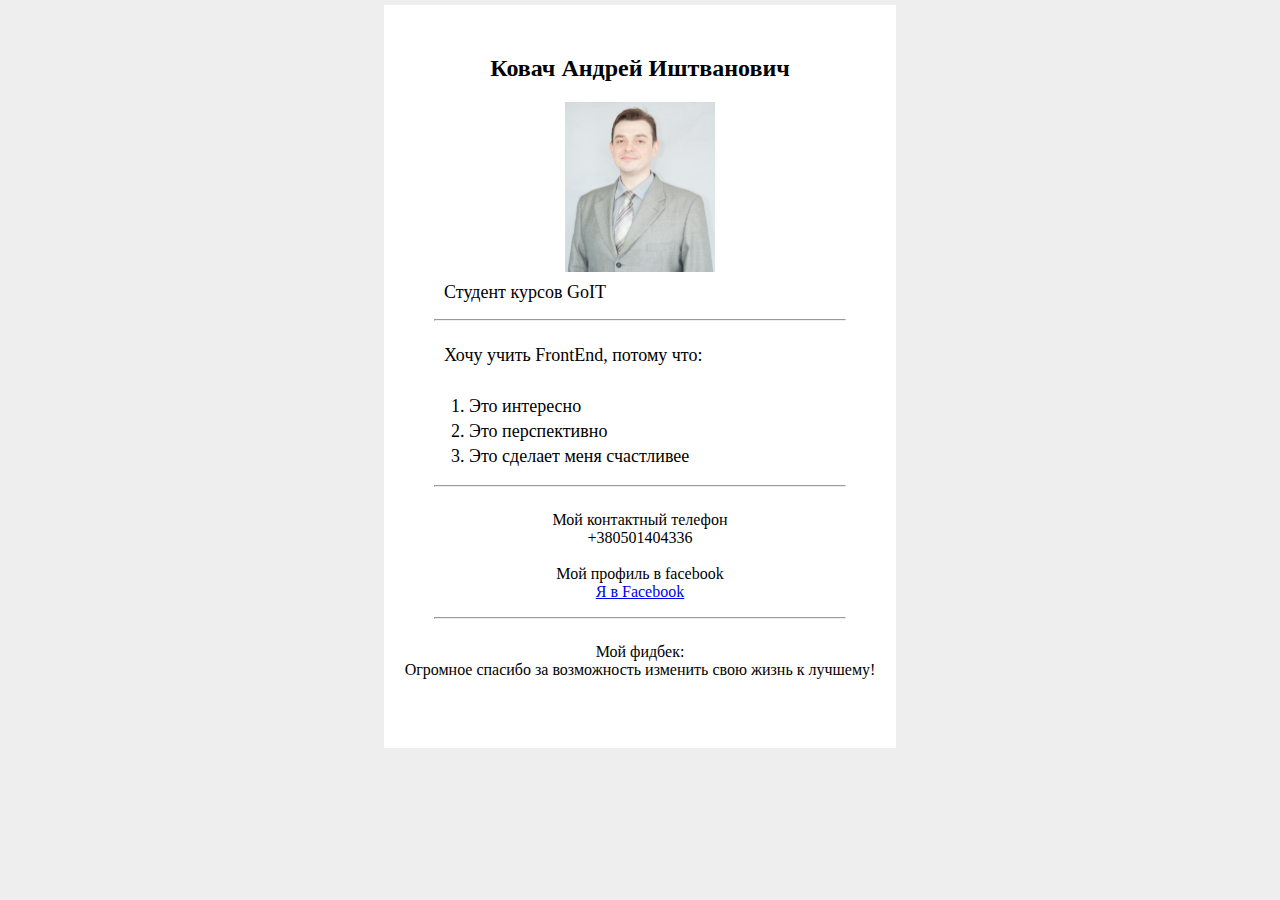
==== Homework 1-2/Andrey-Kovach-homework-1-2.html @ 69b984df "*" ====
<!DOCTYPE html>
<html lang="en">
<head>
  <meta charset="UTF-8">
  <title>HTML.Modul-1-2.HomeWork-1-2</title>
  <link rel="stylesheet" href="css/style.css">
</head>
<body>
    <div class="page-bg"> <!-- страница для резюме -->
    <div class="header">
      <p>Ковач Андрей Иштванович</p>
    </div> <!-- end header -->
    <div class="foto">
      <img src="img/Andrey Kovach.jpg" alt="Foto_Andrey_Kovach" height="170">
    </div> <!-- end foto -->
    <div class="student">
      <p>Студент курсов GoIT</p>
    </div> <!-- end student -->
    <div class="hr_line"> <hr> </div> <!-- line 1 -->
    <div class="skill">
      <p>Хочу учить FrontEnd, потому что:</p>
    </div> <!-- end skill -->

    <div class="skill_list">
      <ol>
        <li>Это интересно</li>
        <li>Это перспективно</li>
        <li>Это сделает меня счастливее</li>
      </ol>
    </div> <!-- end skill_list -->
    <div class="hr_line"> <hr> </div>	<!-- line 2 -->
    <div class="contact">
      <p>Мой контактный телефон</p>
      <p>+380501404336</p>
      <br>
      <p>Мой профиль в facebook</p>
      <a href="https://www.facebook.com/profile.php?id=100006944749359" target="_blank" title="Добро пожаловать на мою страницу">Я в Facebook</a>
    </div>	<!-- end contact -->
    <div class="hr_line"> <hr> </div>	<!-- line 3 -->
    <div class="footer">
        <p>Мой фидбек:</p>
        <p>Огромное спасибо за возможность изменить свою жизнь к лучшему!</p>
    </div> <!-- end footer -->
  </div> <!-- end paper_bg -->
</body>
</html>
---- Homework 1-2/css/style.css ----
* {
    margin: 0;
    padding:0;
  }
  body{
    background-color: #eeeeee;
  }
  .page-bg{
    margin: auto;
    margin-top: 5px;
    text-align: center;
    width: 512px;
    height: 743px;
    background-color: #ffffff;
  }

  .header{
    padding-top: 50px;
    text-align: center;
    font-family: times;
    margin:0;
    font-size: 24px;
    font-weight: bold;
  }


  .foto{
    padding-top: 20px;
    text-align: center;
  }

  .student{
    padding-top: 6px;
    padding-left: 60px;
    text-align: left;
    font-family: times;
    font-size: 18px;
  }

  .hr_line{
    padding: 16px 50px 24px 50px;
    /* padding-top: 16px;
    padding-bottom: 24px;
    padding-left: 50px;
    padding-right: 50px; */
  }

  .skill{
    padding-left: 60px;
    text-align: left;
    font-family: times;
    font-size: 18px;
  }

  .skill_list{
    padding-top: 28px;
    padding-left: 85px;
    text-align: left;
    font-family: times;
    font-size: 18px;
    line-height: 25px;
  }

  .contact .footer{
    padding-left: 60px;
    text-align: left;
    font-family: times;
    font-size: 18px;
    line-height: 25px;
  }
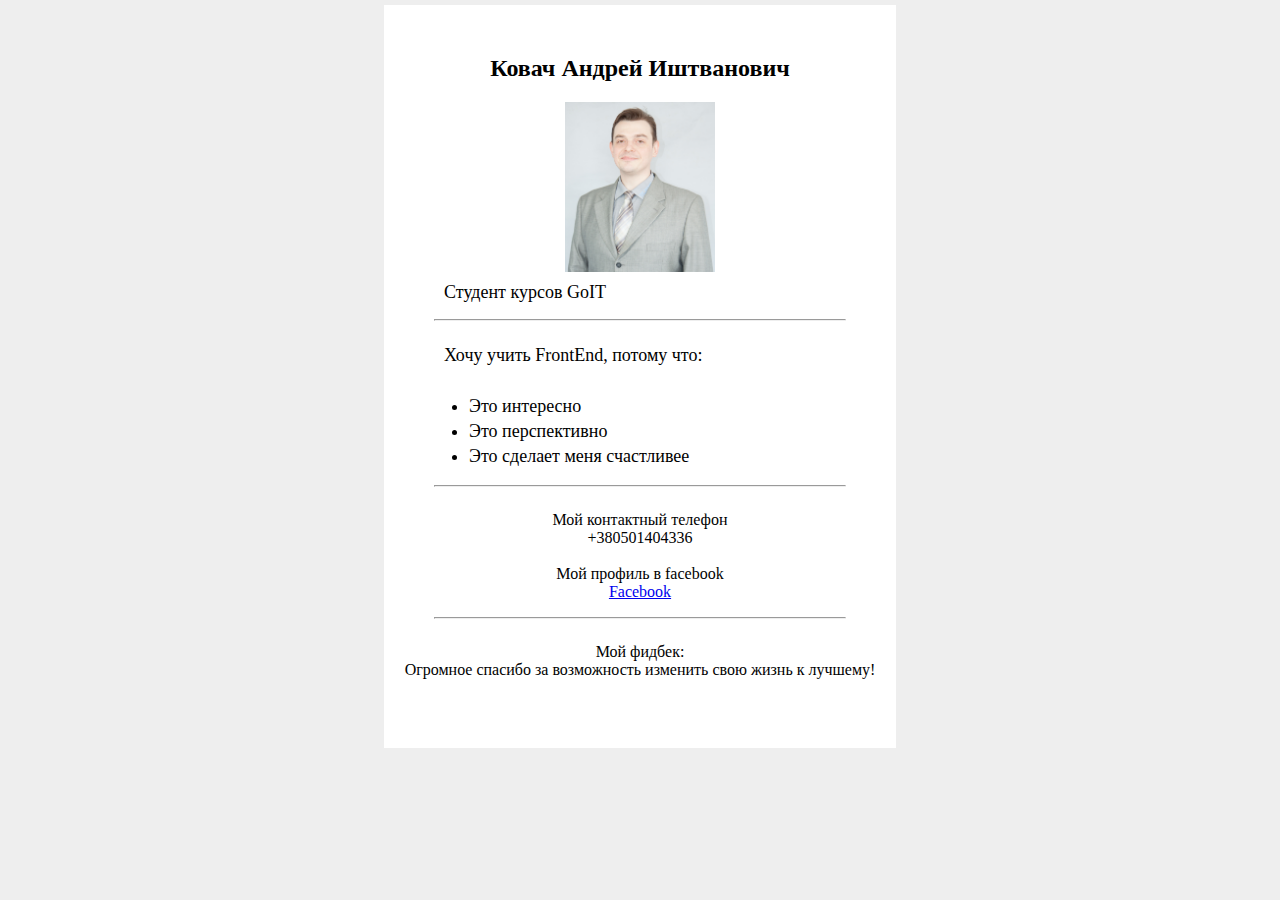
==== commit 7d6157fb: "**" ====
--- a/Homework 1-2/Andrey-Kovach-homework-1-2.html
+++ b/Homework 1-2/Andrey-Kovach-homework-1-2.html
@@ -22,11 +22,11 @@
     </div> <!-- end skill -->
 
     <div class="skill_list">
-      <ol>
+      <ul>
         <li>Это интересно</li>
         <li>Это перспективно</li>
         <li>Это сделает меня счастливее</li>
-      </ol>
+      </ul>
     </div> <!-- end skill_list -->
     <div class="hr_line"> <hr> </div>	<!-- line 2 -->
     <div class="contact">
@@ -34,7 +34,7 @@
       <p>+380501404336</p>
       <br>
       <p>Мой профиль в facebook</p>
-      <a href="https://www.facebook.com/profile.php?id=100006944749359" target="_blank" title="Добро пожаловать на мою страницу">Я в Facebook</a>
+      <a href="https://www.facebook.com/profile.php?id=100006944749359" target="_blank" title="Добро пожаловать на мою страницу">Facebook</a>
     </div>	<!-- end contact -->
     <div class="hr_line"> <hr> </div>	<!-- line 3 -->
     <div class="footer">
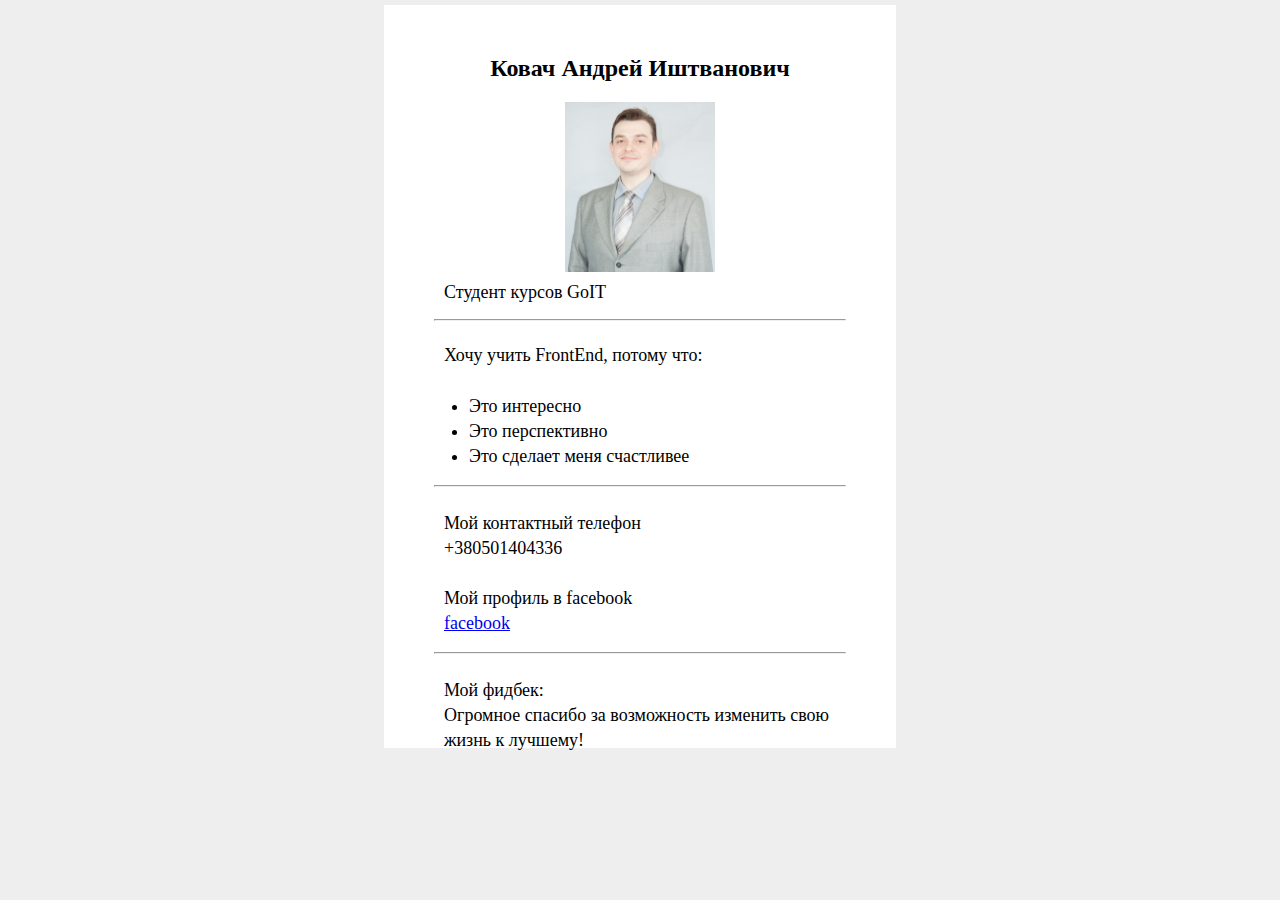
==== commit 64a2a860: "Резюме" ====
--- a/Homework 1-2/Andrey-Kovach-homework-1-2.html
+++ b/Homework 1-2/Andrey-Kovach-homework-1-2.html
@@ -34,12 +34,13 @@
       <p>+380501404336</p>
       <br>
       <p>Мой профиль в facebook</p>
-      <a href="https://www.facebook.com/profile.php?id=100006944749359" target="_blank" title="Добро пожаловать на мою страницу">Facebook</a>
+      <a href="https://www.facebook.com/profile.php?id=100006944749359" target="_blank" title="Добро пожаловать на мою страницу">facebook</a>
     </div>	<!-- end contact -->
     <div class="hr_line"> <hr> </div>	<!-- line 3 -->
     <div class="footer">
         <p>Мой фидбек:</p>
-        <p>Огромное спасибо за возможность изменить свою жизнь к лучшему!</p>
+        <p>Огромное спасибо за возможность изменить свою </p>
+        <p>жизнь к лучшему!</p>
     </div> <!-- end footer -->
   </div> <!-- end paper_bg -->
 </body>
--- a/Homework 1-2/css/style.css
+++ b/Homework 1-2/css/style.css
@@ -6,7 +6,7 @@
     background-color: #eeeeee;
   }
   .page-bg{
-    margin: auto;
+    margin: 0 auto;
     margin-top: 5px;
     text-align: center;
     width: 512px;
@@ -18,7 +18,7 @@
     padding-top: 50px;
     text-align: center;
     font-family: times;
-    margin:0;
+
     font-size: 24px;
     font-weight: bold;
   }
@@ -61,7 +61,7 @@
     line-height: 25px;
   }
 
-  .contact .footer{
+  .contact, .footer{
     padding-left: 60px;
     text-align: left;
     font-family: times;
